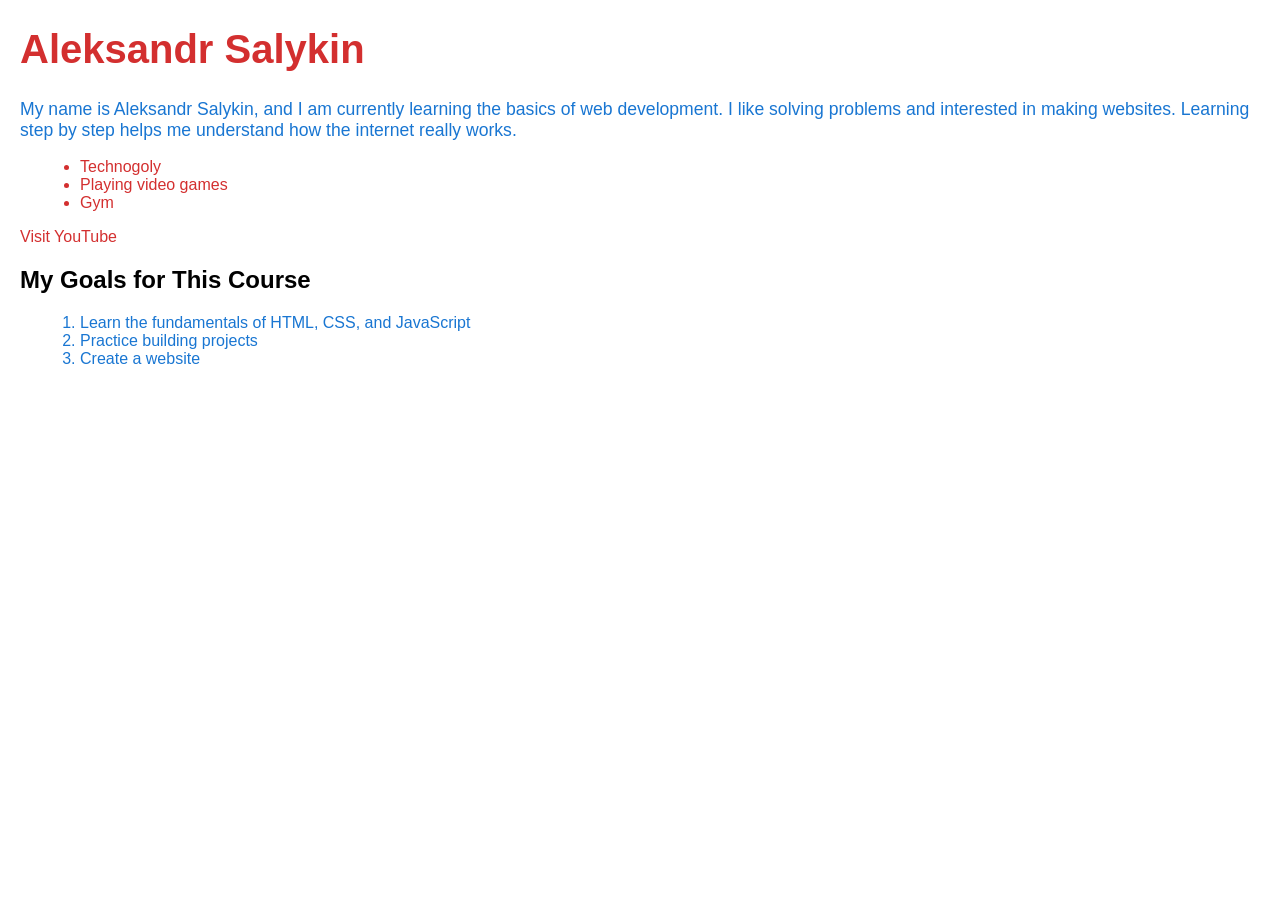
==== task-b/index.html @ 058307df "Add Task B (index.html and style.css)" ====
<!DOCTYPE html>
<html lang="en">
<!--
Author: Aleksandr Salykin
Date: 2025-09-26
-->
<head>
  <meta charset="UTF-8">
  <title>My Introduction</title>
  <link rel="stylesheet" href="style.css">
</head>
<body>
  <h1>Aleksandr Salykin</h1>
  <p>
    My name is Aleksandr Salykin, and I am currently learning the basics of web development.  
    I like solving problems and interested in making websites. Learning step by step helps me understand how the internet really works.   
  </p>

  <ul>
    <li>Technogoly</li>
    <li>Playing video games</li>
    <li>Gym</li>
  </ul>

  <a href="https://www.youtube.com/" target="_blank">Visit YouTube</a>

  <h2>My Goals for This Course</h2>
  <ol>
    <li>Learn the fundamentals of HTML, CSS, and JavaScript</li>
    <li>Practice building projects</li>
    <li>Create a website</li>
  </ol>
</body>
</html>
---- task-b/style.css ----
/*
Author: Aleksandr Salykin
Date: 2025-09-26
*/

body {
  background-color: #ffffff;
  font-family: Arial, sans-serif;
  margin: 20px;
}

h1 {
  color: #d32f2f;
  font-size: 2.5em;
}

p {
  color: #1976d2;
  font-size: 1.1em;
}

ul {
  list-style-type: disc;
  color: #d32f2f;
  margin-left: 20px;
}

ol {
  list-style-type: decimal;
  color: #1976d2;
  margin-left: 20px;
}

a {
  color: #d32f2f;
  text-decoration: none;
}

a:hover {
  text-decoration: underline;
}
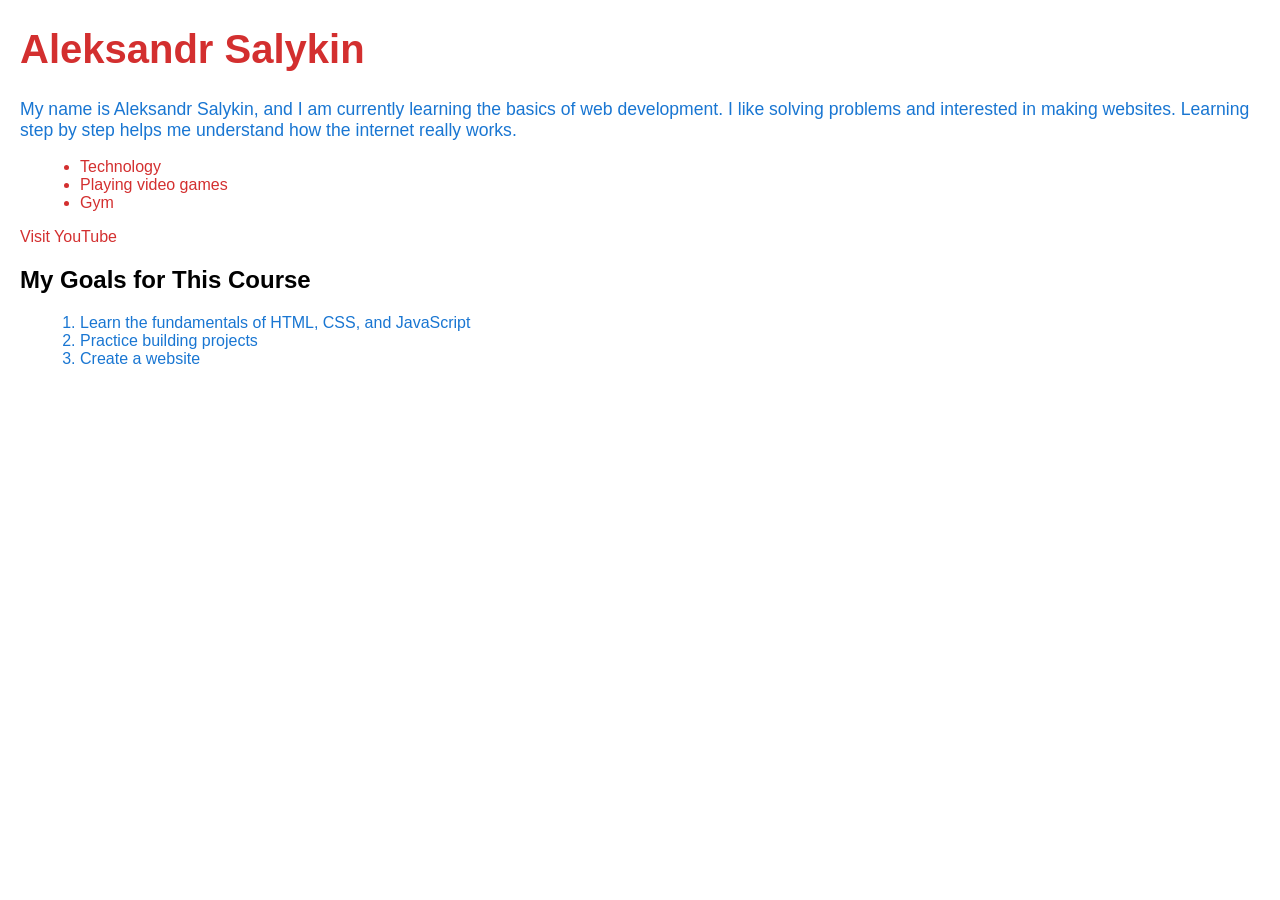
==== commit e86227e2: "Update index.html" ====
--- a/task-b/index.html
+++ b/task-b/index.html
@@ -17,7 +17,7 @@
   </p>
 
   <ul>
-    <li>Technogoly</li>
+    <li>Technology</li>
     <li>Playing video games</li>
     <li>Gym</li>
   </ul>
